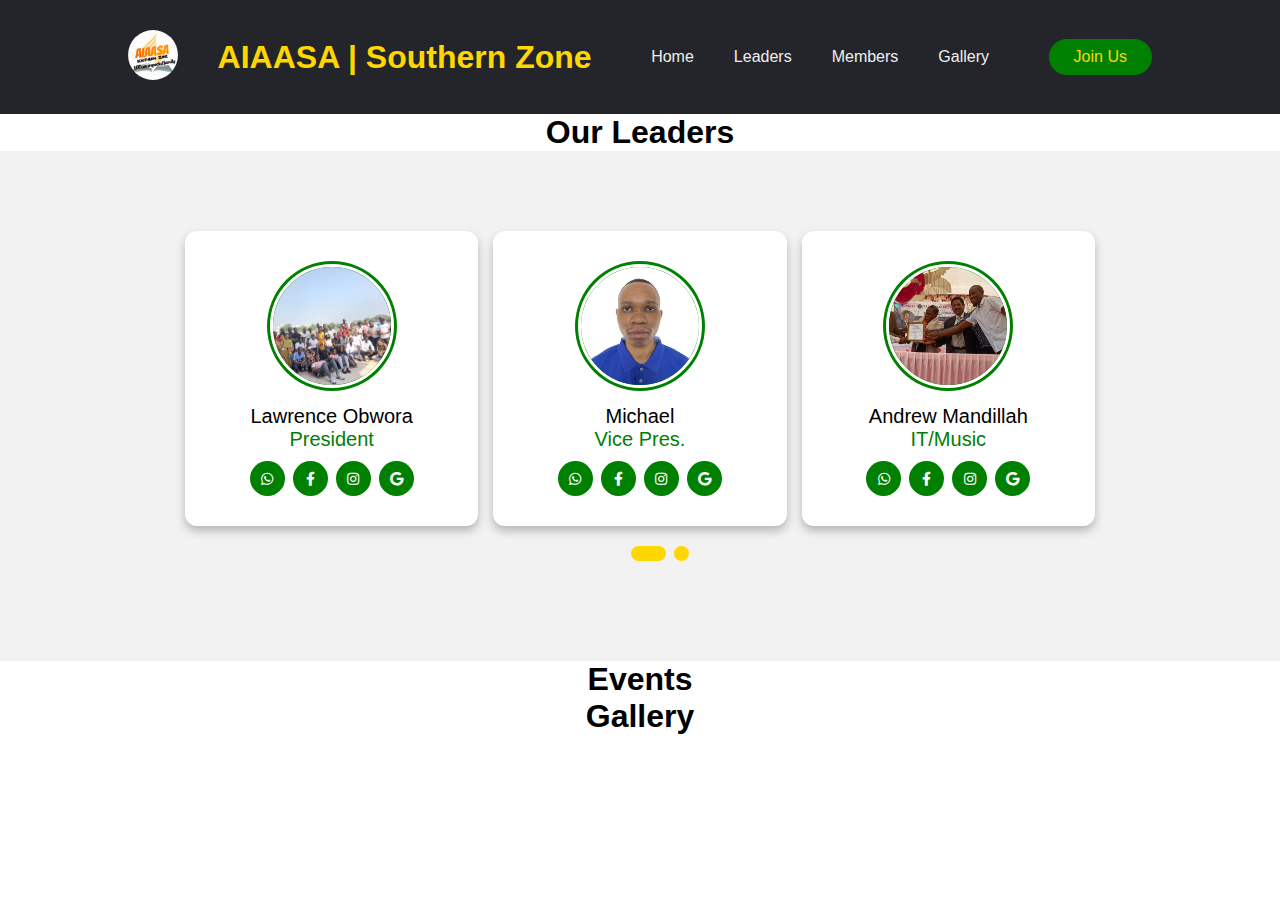
==== leaders.html @ a07bee36 "responsive mobile : home" ====
<!DOCTYPE html>
<html lang="en">
<head>
    <meta charset="UTF-8">
    <meta http-equiv="X-UA-Compatible" content="IE=edge">
    <meta name="viewport" content="width=device-width, initial-scale=1.0">
    <title>AIAASA | Southern Zone</title>
    <link rel="stylesheet" href="leaders.css">
    <script type="text/javascript" src="leaders.js"></script>
    <script src="leadersMobile.js"></script>
    <!-- leaders -->
    <link rel="stylesheet" href="https://cdnjs.cloudflare.com/ajax/libs/font-awesome/5.15.2/css/all.min.css"/>
</head>
<body>
    <header>
        <a class="logo" href="/"><img src="logo.svg" alt="logo"></a>
        <h1><strong><b>AIAASA | Southern Zone</b></strong></h1>
        <nav>
            <ul class="nav__links">
                <li><a href="https://mandillahjr2.github.io/AIAASA/">Home</a></li>
                <li><a href="#">Leaders</li>
                <li><a href="https://docs.google.com/spreadsheets/d/1IOvA1PiAER6PmCKknUt8pkybyvXHrwUuvot2iC8-IDE/edit?usp=sharing">Members</a></li>
                <li><a href="https://photos.google.com/share/AF1QipPoTm81oetomaFNOs4Czq2SWfOakFHsuRwg1oI-B6kNZj2MLiXR-ZIlxXX6Cxq0oA?key=cmdlY2ozLWh1TmtLdzBWY1VDS0JiNXFjMUU0U0h3">Gallery</a></li>
            </ul>
        </nav>
        <a class="cta" href="https://docs.google.com/forms/d/e/1FAIpQLSdGoTkIJ4-1Jnwyakgg69hQko5-T26WjguKHzpR_LqouNa9Pg/viewform?usp=sf_link">Join Us</a>
        
        <p class="menu cta">
          <a href="https://mandillahjr2.github.io/AIAASA/">
          <i class="fa fa-home" aria-hidden="true"></i>
          Home
          </a>
        </p>
    </header>
    <div class="overlay">
        <a class="close">&times;</a>
        <div class="overlay__content">
            <a href="#">Services</a>
            <a href="#">Projects</a>
            <a href="#">About</a>
        </div>
    </div>
    <div id='header' >
        <h1><strong><b>Our Leaders</b></strong></h1>
        <section id="body-leaders">
            <div class="container">
              <input type="radio" name="dot" id="one">
              <input type="radio" name="dot" id="two">
              <div class="main-card">
                <div class="cards">
                  <div class="card">
                   <div class="content">
                     <div class="img">
                      <img src="g1.jpeg" alt="">
                     </div>
                     <div class="details">
                       <div class="name">Lawrence Obwora</div>
                       <div class="job">President</div>
                     </div>
                     <div class="media-icons">
                       <a href="#"><i class="fab fa-whatsapp"></i></a>
                       <a href="#"><i class="fab fa-facebook-f"></i></a>
                       <a href="#"><i class="fab fa-instagram"></i></a>
                       <a href="#"><i class="fab fa-google"></i></a>
                     </div>
                   </div>
                  </div>
                  <div class="card">
                   <div class="content">
                     <div class="img">
                      <img src="michael.jpeg" alt="">
                     </div>
                     <div class="details">
                       <div class="name">Michael</div>
                       <div class="job">Vice Pres.</div>
                     </div>
                     <div class="media-icons">
                       <a href="#"><i class="fab fa-whatsapp"></i></a>
                       <a href="#"><i class="fab fa-facebook-f"></i></a>
                       <a href="#"><i class="fab fa-instagram"></i></a>
                       <a href="#"><i class="fab fa-google"></i></a>
                     </div>
                   </div>
                  </div>
                  <div class="card">
                   <div class="content">
                     <div class="img">
                      <img src="g3.jpeg" alt="">
                     </div>
                     <div class="details">
                       <div class="name">Andrew Mandillah</div>
                       <div class="job">IT/Music</div>
                     </div>
                     <div class="media-icons">
                       <a href="#"><i class="fab fa-whatsapp"></i></a>
                       <a href="#"><i class="fab fa-facebook-f"></i></a>
                       <a href="#"><i class="fab fa-instagram"></i></a>
                       <a href="#"><i class="fab fa-google"></i></a>
                     </div>
                   </div>
                  </div>
                </div>
                <div class="cards">
                  <div class="card">
                   <div class="content">
                     <div class="img">
                      <img src="g1.jpeg" alt="">
                     </div>
                     <div class="details">
                       <div class="name">Steve Siriako</div>
                       <div class="job">Treasurer</div>
                     </div>
                     <div class="media-icons">
                       <a href="#"><i class="fab fa-whatsapp"></i></a>
                       <a href="#"><i class="fab fa-facebook-f"></i></a>
                       <a href="#"><i class="fab fa-instagram"></i></a>
                       <a href="#"><i class="fab fa-google"></i></a>
                     </div>
                   </div>
                  </div>
                  <div class="card">
                   <div class="content">
                     <div class="img">
                      <img src="g1.jpeg" alt="">
                     </div>
                     <div class="details">
                       <div class="name">Antony </div>
                       <div class="job">Secretary</div>
                     </div>
                     <div class="media-icons">
                       <a href="#"><i class="fab fa-whatsapp"></i></a>
                       <a href="#"><i class="fab fa-facebook-f"></i></a>
                       <a href="#"><i class="fab fa-instagram"></i></a>
                       <a href="#"><i class="fab fa-google"></i></a>
                     </div>
                   </div>
                  </div>
                  <div class="card">
                   <div class="content">
                     <div class="img">
                      <img src="g1.jpeg" alt="">
                     </div>
                     <div class="details">
                       <div class="name">Nicole Lewis</div>
                       <div class="job">Web Devloper</div>
                     </div>
                     <div class="media-icons">
                       <a href="#"><i class="fab fa-whatsapp"></i></a>
                       <a href="#"><i class="fab fa-facebook-f"></i></a>
                       <a href="#"><i class="fab fa-instagram"></i></a>
                       <a href="#"><i class="fab fa-google"></i></a>
                     </div>
                   </div>
                  </div>
                </div>
              </div>
              <div class="button">
                <label for="one" class=" active one"></label>
                <label for="two" class="two"></label>
              </div>
            </div>
        </section>
        <h1><strong><b>Events</b></strong></h1>
        <h1><strong><b>Gallery</b></strong>
            
        </h1>


   
    </div>
    <!-- leaders  -->
    

<!-- eofleades -->
</body>
</html>
---- leaders.css ----
/* navbar */
* {
    box-sizing: border-box;
    margin: 0;
    padding: 0;
  }
  img{
    height: 50px;
    width: 50px;
    border-radius: 50%;
  }

  header {
    display: flex;
    justify-content: space-between;
    align-items: center;
    padding: 30px 10%;
    background-color: #24252a;
  }
  
  .logo {
    cursor: pointer;
  }
  header h1{
    color: gold;
  }
  
  .nav__links a,
  .cta,
  .overlay__content a {
    font-family: "Montserrat", sans-serif;
    font-weight: 500;
    color: #edf0f1;
    text-decoration: none;
  }
  
  .nav__links {
    list-style: none;
    display: flex;
  }
  
  .nav__links li {
    padding: 0px 20px;
  }
  
  .nav__links li a {
    transition: color 0.3s ease 0s;
  }
  
  .nav__links li a:hover {
    color: gold;
  }
  
  .cta {
    padding: 9px 25px;
    background-color: green;
    color: gold;
    border: none;
    border-radius: 50px;
    cursor: pointer;
    transition: background-color 0.3s ease 0s;
  }
  
  .cta:hover {
    background-color: gold;
    color: green;
  }
  
  /* Mobile Nav */
  
  .menu {
    display: none;
  }
  .menu a {
    text-decoration: none;
    color: white;
  }
  .menu:hover {
    text-decoration: none;
    background-color: gold;
    color: green;
  }

  
  .overlay {
    height: 100%;
    width: 0;
    position: fixed;
    z-index: 1;
    left: 0;
    top: 0;
    background-color: #24252a;
    overflow-x: hidden;
    transition: width 0.5s ease 0s;
  }
  
  .overlay--active {
    width: 100%;
  }
  
  .overlay__content {
    display: flex;
    height: 100%;
    flex-direction: column;
    align-items: center;
    justify-content: center;
  }
  
  .overlay a {
    padding: 15px;
    font-size: 36px;
    display: block;
    transition: color 0.3s ease 0s;
  }
  
  .overlay a:hover,
  .overlay a:focus {
    color: #0088a9;
  }
  .overlay .close {
    position: absolute;
    top: 20px;
    right: 45px;
    font-size: 60px;
    color: #edf0f1;
  }
  
  @media screen and (max-height: 450px) {
    .overlay a {
      font-size: 20px;
    }
    .overlay .close {
      font-size: 40px;
      top: 15px;
      right: 35px;
    }
  }
  
  @media only screen and (max-width: 800px) {
    .nav__links,
    .cta {
      display: none;
    }
    .menu {
      display: initial;
    }
  }
/* eofNavBar   */
.header{
    /* margin-left: 100px;
    margin-right: 100px; */
    text-align: center;
}
#header h1{
  text-align: center;
}
/* leaders */

@import url('https://fonts.googleapis.com/css2?family=Poppins:wght@200;300;400;500;600;700&display=swap');
*{
  margin: 0;
  padding: 0;
  box-sizing: border-box;
  font-family: 'Poppins',sans-serif;
}
#body-leaders{
  display: flex;
  min-height: fit-content;
  align-items: center;
  justify-content: center;
  background: #f2f2f2;
  position: relative;
}
#body-leaders::before{
  content: '';
  position: absolute;
  width: 100%;
  background: green;
  clip-path: inset(47% 0 0 0);
  z-index: -1;
  height: 100%;
}
::selection{
  background:	green;
  color: #fff;
}
.container{
  max-width: 950px;
  width: 100%;
  overflow: hidden;
  padding: 80px 0;
}
.container .main-card{
  display: flex;
  justify-content: space-evenly;
  width: 200%;
  transition: 1s;
}
#two:checked ~ .main-card{
  margin-left: -100%;
}
.container .main-card .cards{
  width: calc(100% / 2 - 10px);
  display: flex;
  flex-wrap: wrap;
  margin: 0 20px;
  justify-content: space-between;
}
.main-card .cards .card{
  width: calc(100% / 3 - 10px);
  background: #fff;
  border-radius: 12px;
  padding: 30px;
  box-shadow: 0 5px 10px rgba(0, 0, 0, 0.25);
  transition: all 0.4s ease;
}
.main-card .cards .card:hover{
  transform: translateY(-15px);
}
.cards .card .content{
  width: 100%;
  display: flex;
  flex-direction: column;
  justify-content: center;
  align-items: center;
  text-align: center;
}
.cards .card .content .img{
  height: 130px;
  width: 130px;
  border-radius: 50%;
  padding: 3px;
  background: green;
  margin-bottom: 14px;
}
.card .content .img img{
  height: 100%;
  width: 100%;
  border: 3px solid #ffff;
  border-radius: 50%;
  object-fit: cover;
}
.card .content .name{
  font-size: 20px;
  font-weight: 500;
}
.card .content .job{
  font-size: 20px;
  color: green;
}
.card .content .media-icons{
  margin-top: 10px;
  display: flex;

}
.media-icons a{
  text-align: center;
  line-height: 33px;
  height: 35px;
  width: 35px;
  margin: 0 4px;
  font-size: 14px;
  color: #FFF;
  border-radius: 50%;
  border: 2px solid transparent;
  background: green;
  transition: all 0.3s ease;
}
.media-icons a:hover{
  color: green;
  background-color: #fff;
  border-color: green;
}
 .container .button{
  width: 100%;
  display: flex;
  justify-content: center;
  margin: 20px;
}
.button label{
  height: 15px;
  width: 15px;
  border-radius: 20px;
  background: gold;
  margin: 0 4px;
  cursor: pointer;
  transition: all 0.5s ease;
}
.button label.active{
  width: 35px;
}
#one:checked ~ .button .one{
  width: 35px;
}
#one:checked ~ .button .two{
  width: 15px;
}
#two:checked ~ .button .one{
  width: 15px;
}
#two:checked ~ .button .two{
  width: 35px;
}
input[type="radio"]{
  display: none;
}
@media (max-width: 768px) {
  .main-card .cards .card{
    margin: 20px 0 10px 0;
    width: calc(100% / 2 - 10px);
  }
}
@media (max-width: 600px) {
  .main-card .cards .card{
    /* margin: 20px 0 10px 0; */
    width: 100%;
  }
}

/* end of leaders */
/* gallery */

/* eof gallery */
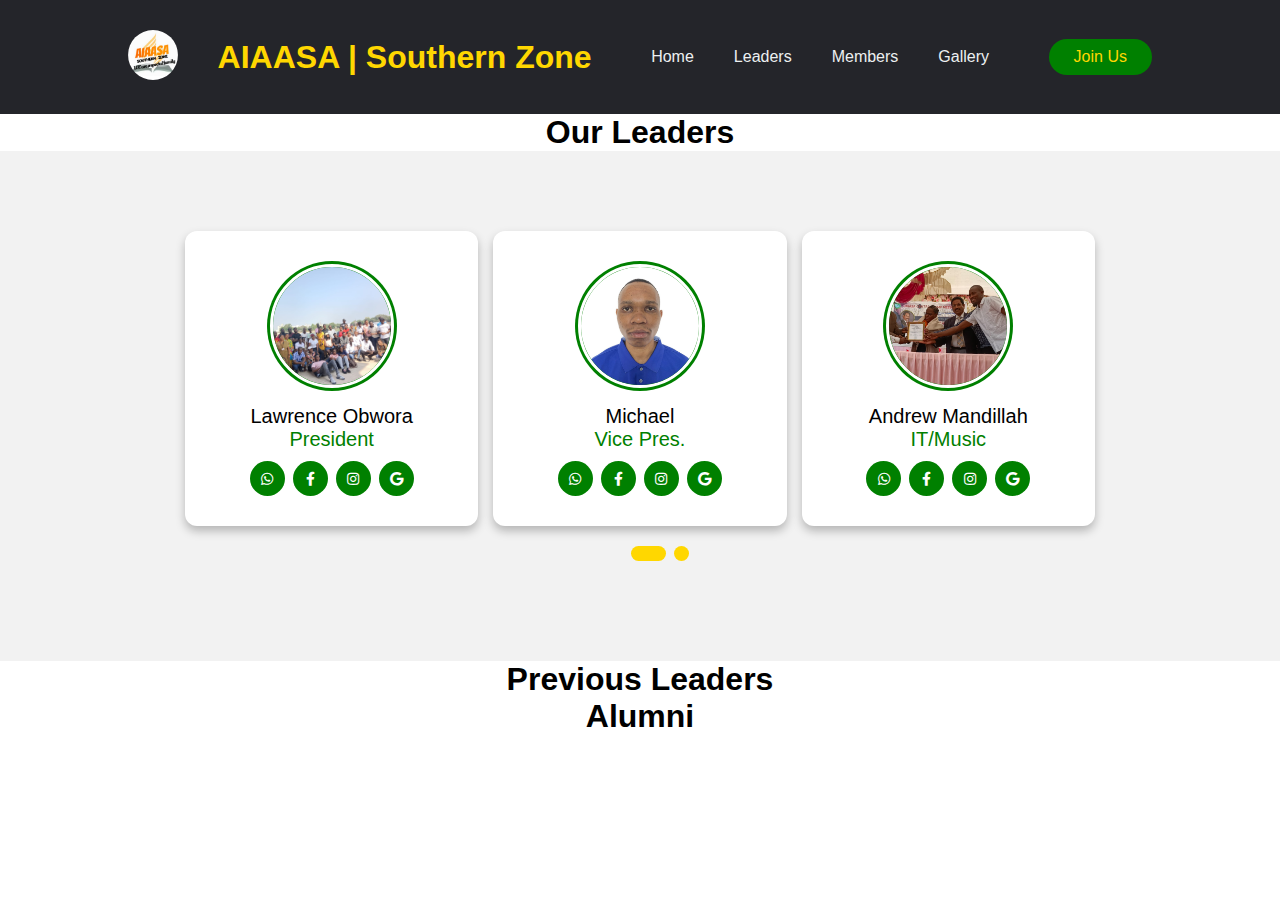
==== commit e935b912: "previous leaders" ====
--- a/leaders.html
+++ b/leaders.html
@@ -160,8 +160,8 @@
               </div>
             </div>
         </section>
-        <h1><strong><b>Events</b></strong></h1>
-        <h1><strong><b>Gallery</b></strong>
+        <h1><strong><b>Previous Leaders</b></strong></h1>
+        <h1><strong><b>Alumni</b></strong>
             
         </h1>
 
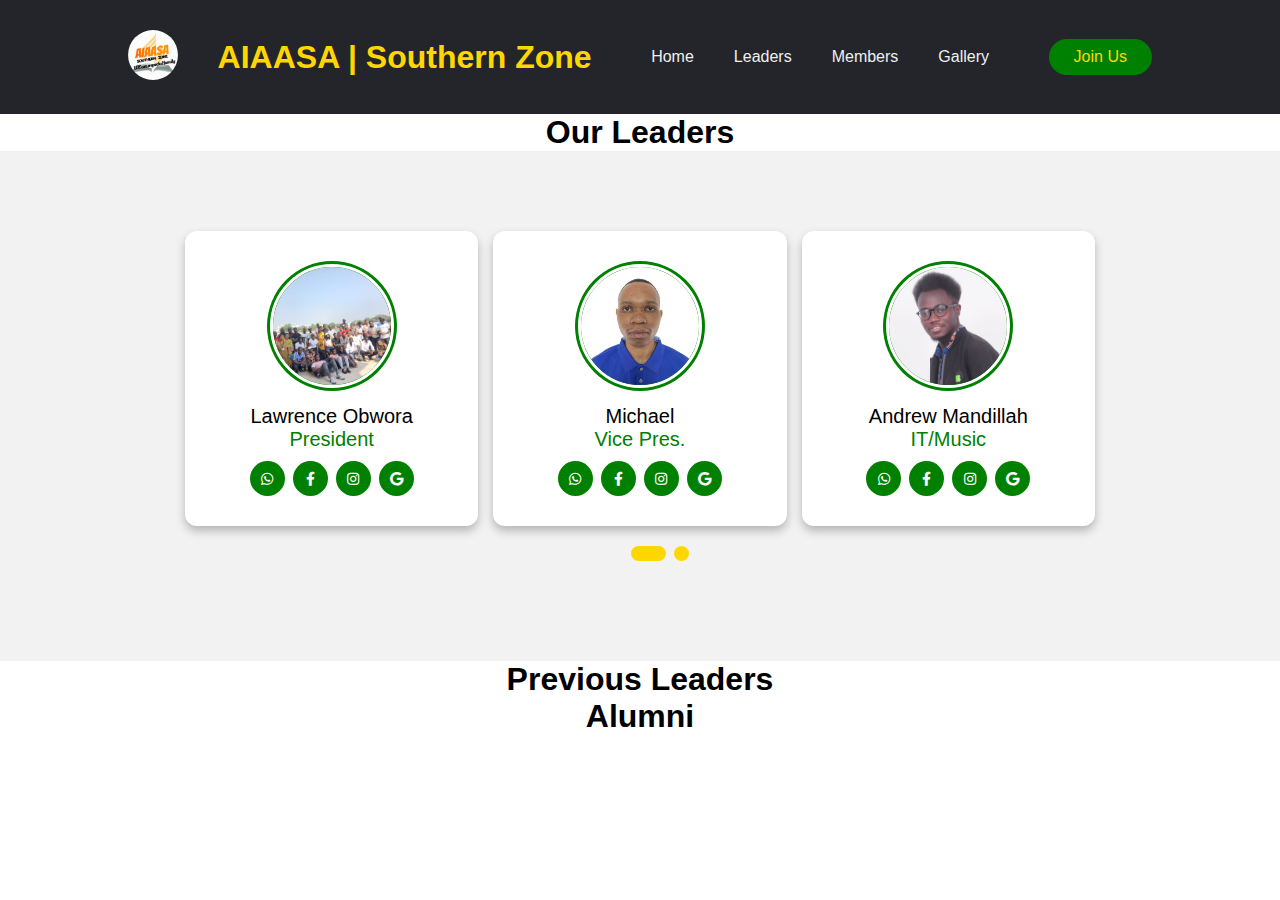
==== commit 19fa215d: "andrew pic" ====
--- a/leaders.html
+++ b/leaders.html
@@ -85,7 +85,7 @@
                   <div class="card">
                    <div class="content">
                      <div class="img">
-                      <img src="g3.jpeg" alt="">
+                      <img src="andrew.png" alt="">
                      </div>
                      <div class="details">
                        <div class="name">Andrew Mandillah</div>
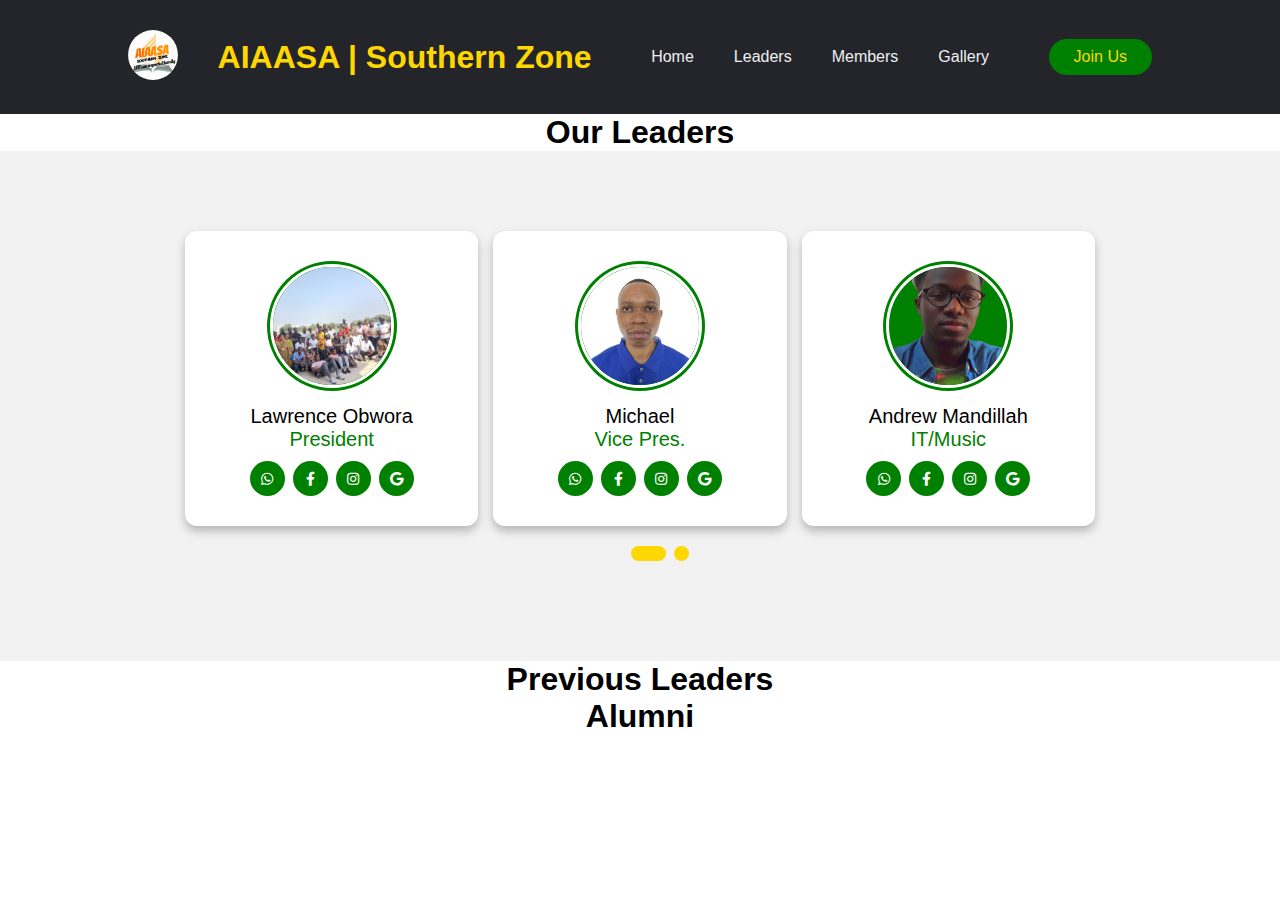
==== commit 28e209f5: "andrew bg" ====
--- a/leaders.html
+++ b/leaders.html
@@ -85,7 +85,7 @@
                   <div class="card">
                    <div class="content">
                      <div class="img">
-                      <img src="andrew.png" alt="">
+                      <img src="andrew-bg.png" alt="">
                      </div>
                      <div class="details">
                        <div class="name">Andrew Mandillah</div>
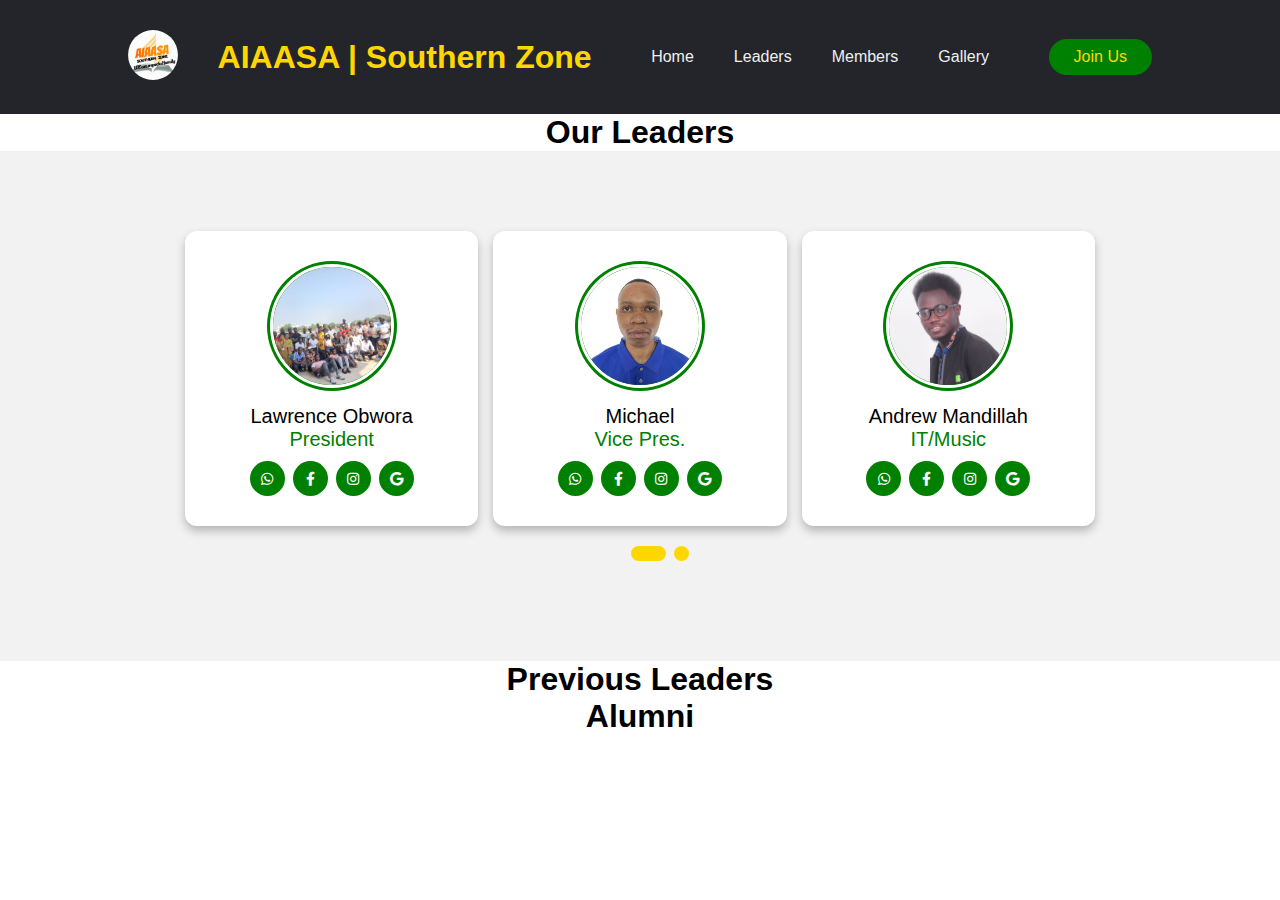
==== commit 7e8d1899: "andrew img" ====
--- a/leaders.html
+++ b/leaders.html
@@ -13,7 +13,7 @@
 </head>
 <body>
     <header>
-        <a class="logo" href="/"><img src="logo.svg" alt="logo"></a>
+        <a class="logo" href="https://mandillahjr2.github.io/AIAASA/"><img src="logo.svg" alt="logo"></a>
         <h1><strong><b>AIAASA | Southern Zone</b></strong></h1>
         <nav>
             <ul class="nav__links">
@@ -85,7 +85,7 @@
                   <div class="card">
                    <div class="content">
                      <div class="img">
-                      <img src="andrew-bg.png" alt="">
+                      <img src="andrew.png" alt="">
                      </div>
                      <div class="details">
                        <div class="name">Andrew Mandillah</div>
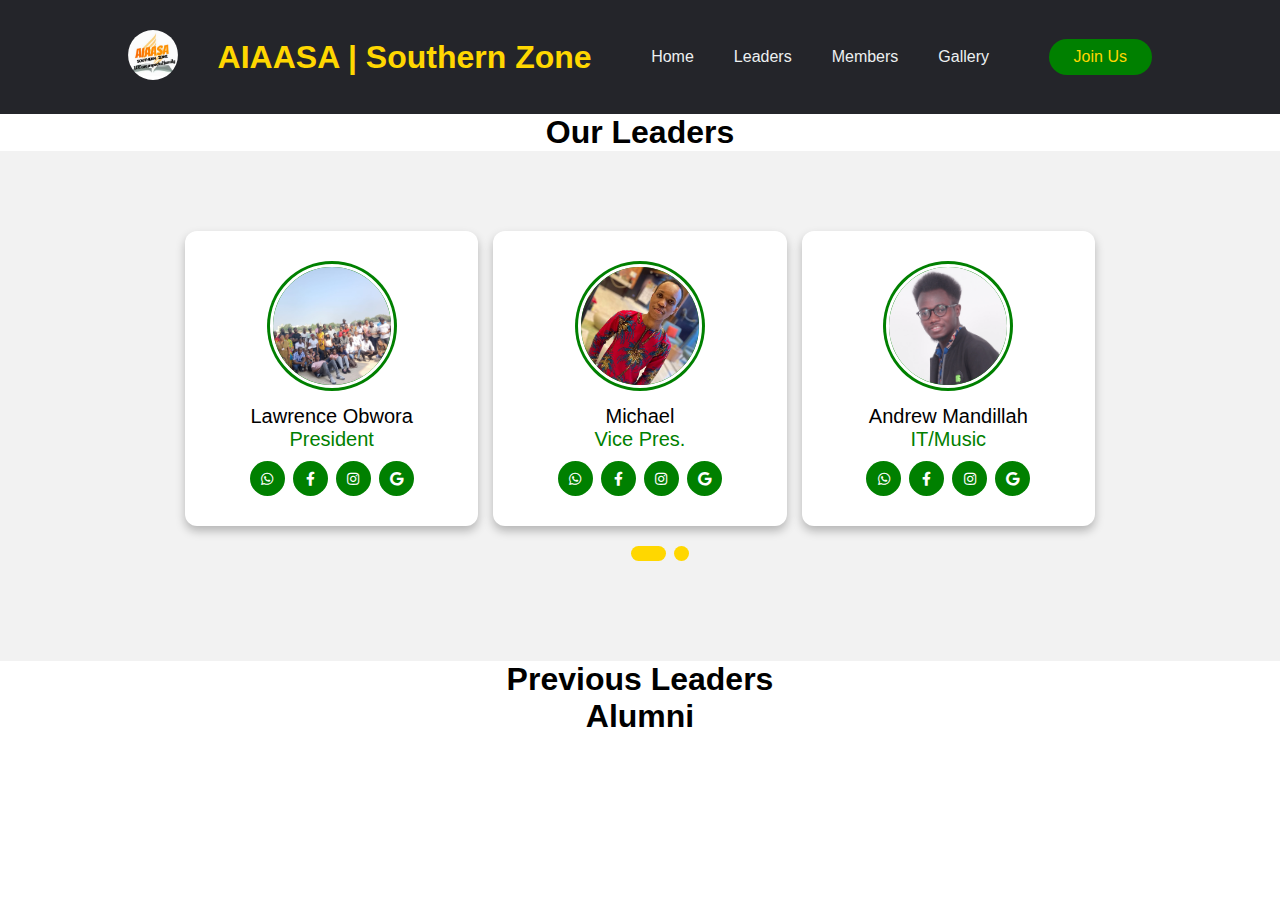
==== commit ae49ce17: "30th Dec DSA" ====
--- a/leaders.html
+++ b/leaders.html
@@ -5,7 +5,7 @@
     <meta http-equiv="X-UA-Compatible" content="IE=edge">
     <meta name="viewport" content="width=device-width, initial-scale=1.0">
     <title>AIAASA | Southern Zone</title>
-    <link rel="stylesheet" href="leaders.css">
+    <link rel="stylesheet" href="style.css">
     <script type="text/javascript" src="leaders.js"></script>
     <script src="leadersMobile.js"></script>
     <!-- leaders -->
@@ -17,18 +17,17 @@
         <h1><strong><b>AIAASA | Southern Zone</b></strong></h1>
         <nav>
             <ul class="nav__links">
-                <li><a href="https://mandillahjr2.github.io/AIAASA/">Home</a></li>
+                <li><a href="index.html">Home</a></li>
                 <li><a href="#">Leaders</li>
                 <li><a href="https://docs.google.com/spreadsheets/d/1IOvA1PiAER6PmCKknUt8pkybyvXHrwUuvot2iC8-IDE/edit?usp=sharing">Members</a></li>
-                <li><a href="https://photos.google.com/share/AF1QipPoTm81oetomaFNOs4Czq2SWfOakFHsuRwg1oI-B6kNZj2MLiXR-ZIlxXX6Cxq0oA?key=cmdlY2ozLWh1TmtLdzBWY1VDS0JiNXFjMUU0U0h3">Gallery</a></li>
+                <li><a href=" ">Gallery</a></li>
             </ul>
         </nav>
         <a class="cta" href="https://docs.google.com/forms/d/e/1FAIpQLSdGoTkIJ4-1Jnwyakgg69hQko5-T26WjguKHzpR_LqouNa9Pg/viewform?usp=sf_link">Join Us</a>
         
         <p class="menu cta">
-          <a href="https://mandillahjr2.github.io/AIAASA/">
-          <i class="fa fa-home" aria-hidden="true"></i>
-          Home
+          <!-- <a href="https://mandillahjr2.github.io/AIAASA/"> -->
+          <i class="fa fa-bars" aria-hidden="true" id="menu-btn"></i>
           </a>
         </p>
     </header>
@@ -93,7 +92,7 @@
                      </div>
                      <div class="media-icons">
                        <a href="#"><i class="fab fa-whatsapp"></i></a>
-                       <a href="#"><i class="fab fa-facebook-f"></i></a>
+                       <a href="https://www.facebook.com/mandillahjr"><i class="fab fa-facebook-f"></i></a>
                        <a href="#"><i class="fab fa-instagram"></i></a>
                        <a href="#"><i class="fab fa-google"></i></a>
                      </div>
@@ -142,7 +141,7 @@
                      </div>
                      <div class="details">
                        <div class="name">Nicole Lewis</div>
-                       <div class="job">Web Devloper</div>
+                       <div class="job">Web Developer</div>
                      </div>
                      <div class="media-icons">
                        <a href="#"><i class="fab fa-whatsapp"></i></a>
--- a/style.css
+++ b/style.css
@@ -0,0 +1,326 @@
+/* navbar */
+* {
+    box-sizing: border-box;
+    margin: 0;
+    padding: 0;
+  }
+  img{
+    height: 50px;
+    width: 50px;
+    border-radius: 50%;
+  }
+
+  header {
+    display: flex;
+    justify-content: space-between;
+    align-items: center;
+    padding: 30px 10%;
+    background-color: #24252a;
+  }
+  
+  .logo {
+    cursor: pointer;
+  }
+  header h1{
+    color: gold;
+  }
+  
+  .nav__links a,
+  .cta,
+  .overlay__content a {
+    font-family: "Montserrat", sans-serif;
+    font-weight: 500;
+    color: #edf0f1;
+    text-decoration: none;
+  }
+  
+  .nav__links {
+    list-style: none;
+    display: flex;
+  }
+  
+  .nav__links li {
+    padding: 0px 20px;
+  }
+  
+  .nav__links li a {
+    transition: color 0.3s ease 0s;
+  }
+  
+  .nav__links li a:hover {
+    color: gold;
+  }
+  
+  .cta {
+    padding: 9px 25px;
+    background-color: green;
+    color: gold;
+    border: none;
+    border-radius: 50px;
+    cursor: pointer;
+    transition: background-color 0.3s ease 0s;
+  }
+  
+  .cta:hover {
+    background-color: gold;
+    color: green;
+  }
+  
+  /* Mobile Nav */
+  
+  .menu {
+    display: none;
+  }
+  .menu a {
+    text-decoration: none;
+    color: white;
+  }
+  .menu:hover {
+    text-decoration: none;
+    background-color: gold;
+    color: green;
+  }
+
+  
+  .overlay {
+    height: 100%;
+    width: 0;
+    position: fixed;
+    z-index: 1;
+    left: 0;
+    top: 0;
+    background-color: #24252a;
+    overflow-x: hidden;
+    transition: width 0.5s ease 0s;
+  }
+  
+  .overlay--active {
+    width: 100%;
+  }
+  
+  .overlay__content {
+    display: flex;
+    height: 100%;
+    flex-direction: column;
+    align-items: center;
+    justify-content: center;
+  }
+  
+  .overlay a {
+    padding: 15px;
+    font-size: 36px;
+    display: block;
+    transition: color 0.3s ease 0s;
+  }
+  
+  .overlay a:hover,
+  .overlay a:focus {
+    color: #0088a9;
+  }
+  .overlay .close {
+    position: absolute;
+    top: 20px;
+    right: 45px;
+    font-size: 60px;
+    color: #edf0f1;
+  }
+  
+  @media screen and (max-height: 450px) {
+    .overlay a {
+      font-size: 20px;
+    }
+    .overlay .close {
+      font-size: 40px;
+      top: 15px;
+      right: 35px;
+    }
+  }
+  
+  @media only screen and (max-width: 800px) {
+    .nav__links,
+    .cta {
+      display: none;
+    }
+    .menu {
+      display: initial;
+    }
+  }
+/* eofNavBar   */
+.header{
+    /* margin-left: 100px;
+    margin-right: 100px; */
+    text-align: center;
+}
+#header h1{
+  text-align: center;
+}
+/* leaders */
+
+@import url('https://fonts.googleapis.com/css2?family=Poppins:wght@200;300;400;500;600;700&display=swap');
+*{
+  margin: 0;
+  padding: 0;
+  box-sizing: border-box;
+  font-family: 'Poppins',sans-serif;
+}
+#body-leaders{
+  display: flex;
+  min-height: fit-content;
+  align-items: center;
+  justify-content: center;
+  background: #f2f2f2;
+  position: relative;
+}
+#body-leaders::before{
+  content: '';
+  position: absolute;
+  width: 100%;
+  background: green;
+  clip-path: inset(47% 0 0 0);
+  z-index: -1;
+  height: 100%;
+}
+::selection{
+  background:	green;
+  color: #fff;
+}
+.container{
+  max-width: 950px;
+  width: 100%;
+  overflow: hidden;
+  padding: 80px 0;
+}
+.container .main-card{
+  display: flex;
+  justify-content: space-evenly;
+  width: 200%;
+  transition: 1s;
+}
+#two:checked ~ .main-card{
+  margin-left: -100%;
+}
+.container .main-card .cards{
+  width: calc(100% / 2 - 10px);
+  display: flex;
+  flex-wrap: wrap;
+  margin: 0 20px;
+  justify-content: space-between;
+}
+.main-card .cards .card{
+  width: calc(100% / 3 - 10px);
+  background: #fff;
+  border-radius: 12px;
+  padding: 30px;
+  box-shadow: 0 5px 10px rgba(0, 0, 0, 0.25);
+  transition: all 0.4s ease;
+}
+.main-card .cards .card:hover{
+  transform: translateY(-15px);
+}
+.cards .card .content{
+  width: 100%;
+  display: flex;
+  flex-direction: column;
+  justify-content: center;
+  align-items: center;
+  text-align: center;
+}
+.cards .card .content .img{
+  height: 130px;
+  width: 130px;
+  border-radius: 50%;
+  padding: 3px;
+  background: green;
+  margin-bottom: 14px;
+}
+.card .content .img img{
+  height: 100%;
+  width: 100%;
+  border: 3px solid #ffff;
+  border-radius: 50%;
+  object-fit: cover;
+}
+.card .content .name{
+  font-size: 20px;
+  font-weight: 500;
+}
+.card .content .job{
+  font-size: 20px;
+  color: green;
+}
+.card .content .media-icons{
+  margin-top: 10px;
+  display: flex;
+
+}
+.media-icons a{
+  text-align: center;
+  line-height: 33px;
+  height: 35px;
+  width: 35px;
+  margin: 0 4px;
+  font-size: 14px;
+  color: #FFF;
+  border-radius: 50%;
+  border: 2px solid transparent;
+  background: green;
+  transition: all 0.3s ease;
+}
+.media-icons a:hover{
+  color: green;
+  background-color: #fff;
+  border-color: green;
+}
+ .container .button{
+  width: 100%;
+  display: flex;
+  justify-content: center;
+  margin: 20px;
+}
+.button label{
+  height: 15px;
+  width: 15px;
+  border-radius: 20px;
+  background: gold;
+  margin: 0 4px;
+  cursor: pointer;
+  transition: all 0.5s ease;
+}
+.button label.active{
+  width: 35px;
+}
+#one:checked ~ .button .one{
+  width: 35px;
+}
+#one:checked ~ .button .two{
+  width: 15px;
+}
+#two:checked ~ .button .one{
+  width: 15px;
+}
+#two:checked ~ .button .two{
+  width: 35px;
+}
+input[type="radio"]{
+  display: none;
+}
+@media (max-width: 768px) {
+  #menu-btn{
+    display: inline-block;
+  }
+  .main-card .cards .card{
+    margin: 20px 0 10px 0;
+    width: calc(100% / 2 - 10px);
+  }
+}
+@media (max-width: 600px) {
+  .main-card .cards .card{
+    /* margin: 20px 0 10px 0; */
+    width: 100%;
+  }
+}
+
+/* end of leaders */
+/* gallery */
+
+/* eof gallery */